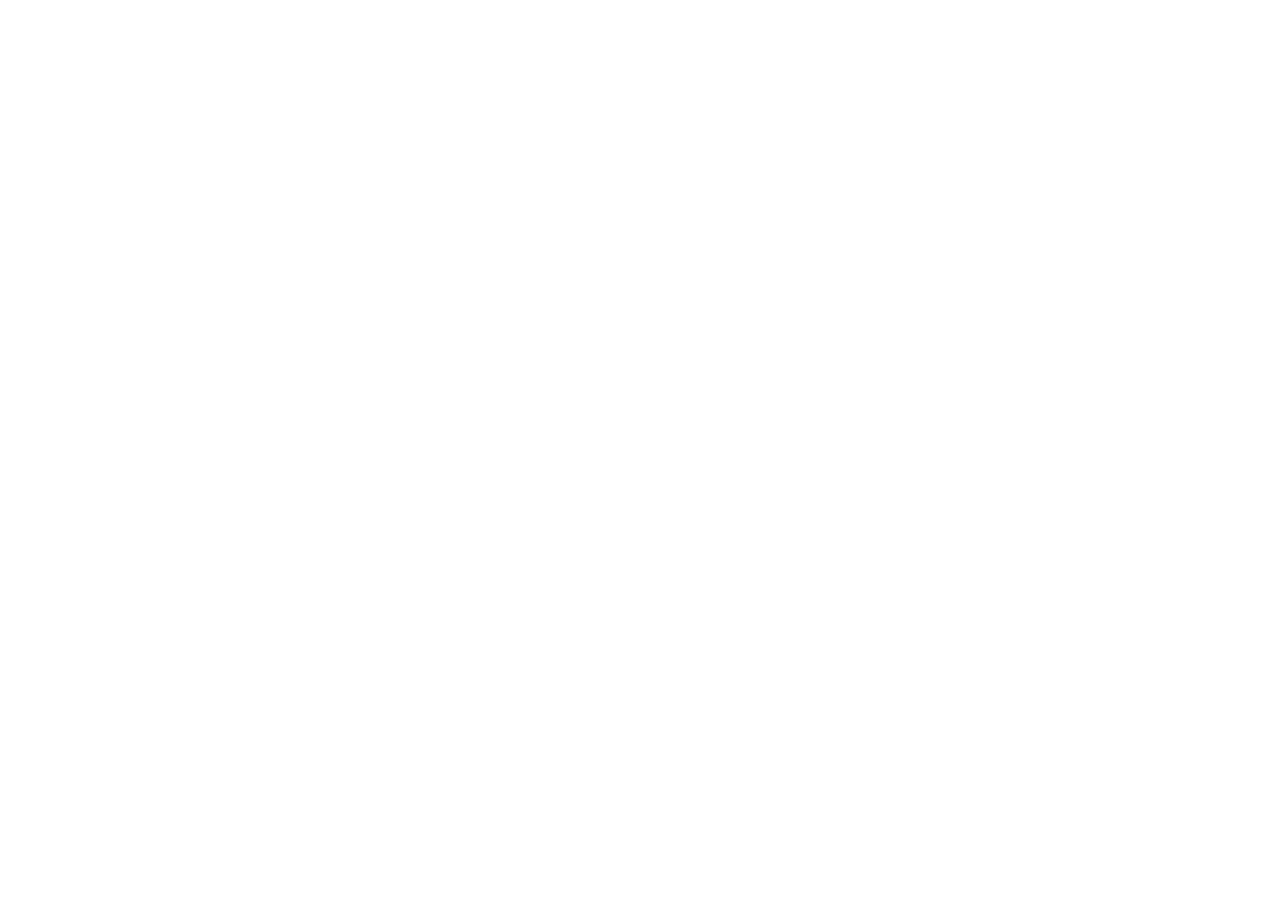
==== index.html @ 2fc83fd0 "start" ====
<!DOCTYPE html>
<html lang="en">
<head>
    <meta charset="UTF-8">
    <meta http-equiv="X-UA-Compatible" content="IE=edge">
    <meta name="viewport" content="width=device-width, initial-scale=1.0">
    <title>Document</title>
</head>
<body>
    
</body>
</html>
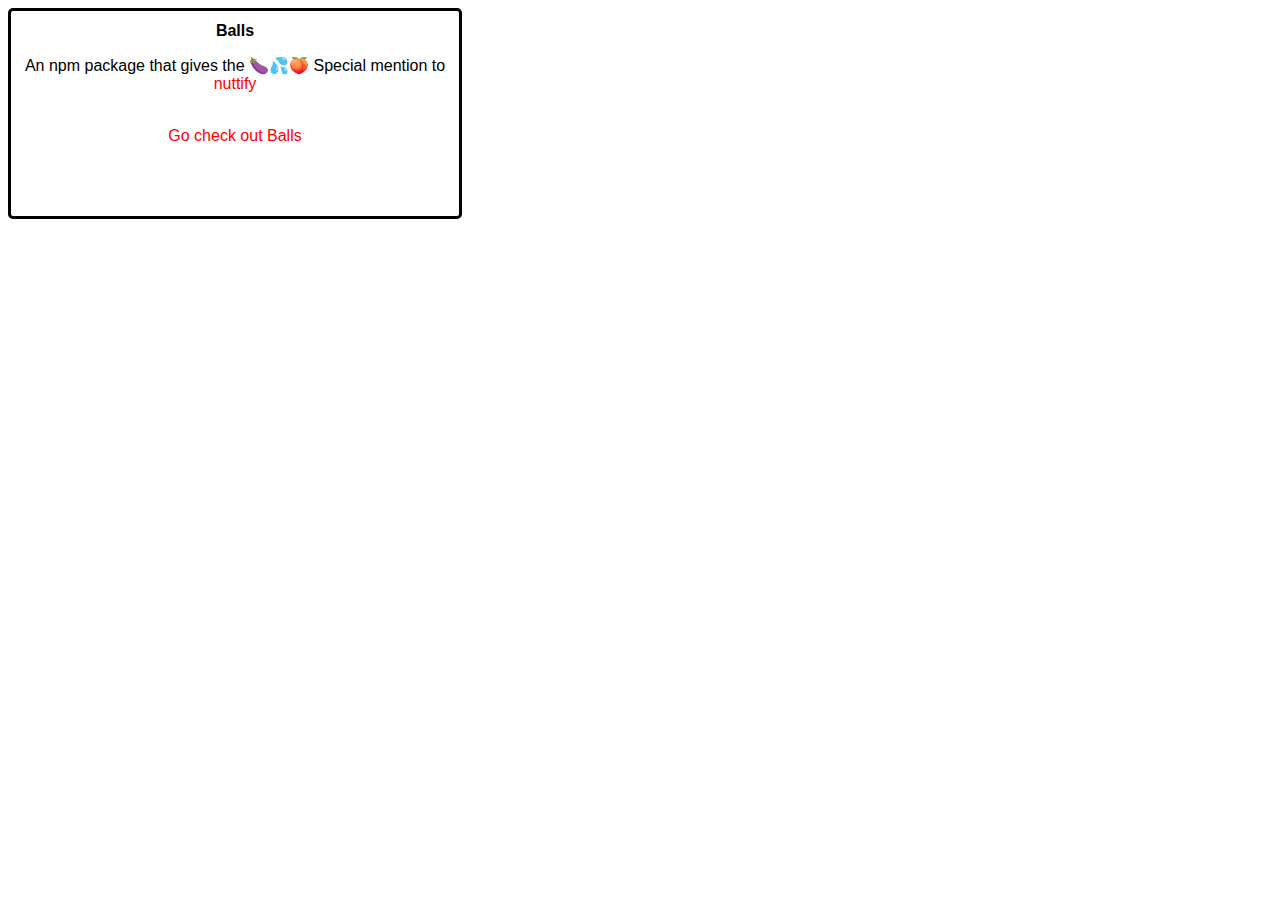
==== commit c70f6105: "not procrastination" ====
--- a/index.html
+++ b/index.html
@@ -4,9 +4,22 @@
     <meta charset="UTF-8">
     <meta http-equiv="X-UA-Compatible" content="IE=edge">
     <meta name="viewport" content="width=device-width, initial-scale=1.0">
-    <title>Document</title>
+    <link rel="stylesheet" href="style.css">
+    <title>packages</title>
 </head>
 <body>
-    
+    <div id="container">
+        <div id="balls">
+                <center>
+                    <h1 id="title">Balls</h1>
+                    <p id="deskjob">
+                        An npm package that gives the 🍆💦🍑
+                        Special mention to <a id="link" href="https://npmjs.com/package/@icxd/nut">nuttify</a>
+                    </p>
+                    <br>
+                    <a id="link" href="https://npmjs.com/package/@gombob/balls">Go check out Balls</a>
+                </center>
+        </div>
+    </div>
 </body>
 </html>--- a/style.css
+++ b/style.css
@@ -0,0 +1,21 @@
+#balls {
+    border-radius: 5px;
+    border: solid black;
+    width: 35vw;
+    height: 16vw;
+}
+
+#title {
+    font-family: sans-serif;
+    font-size: medium;
+}
+
+#deskjob {
+    font-family: sans-serif;
+}
+
+#link {
+    text-decoration: none;
+    color: red;
+    font-family: sans-serif;
+}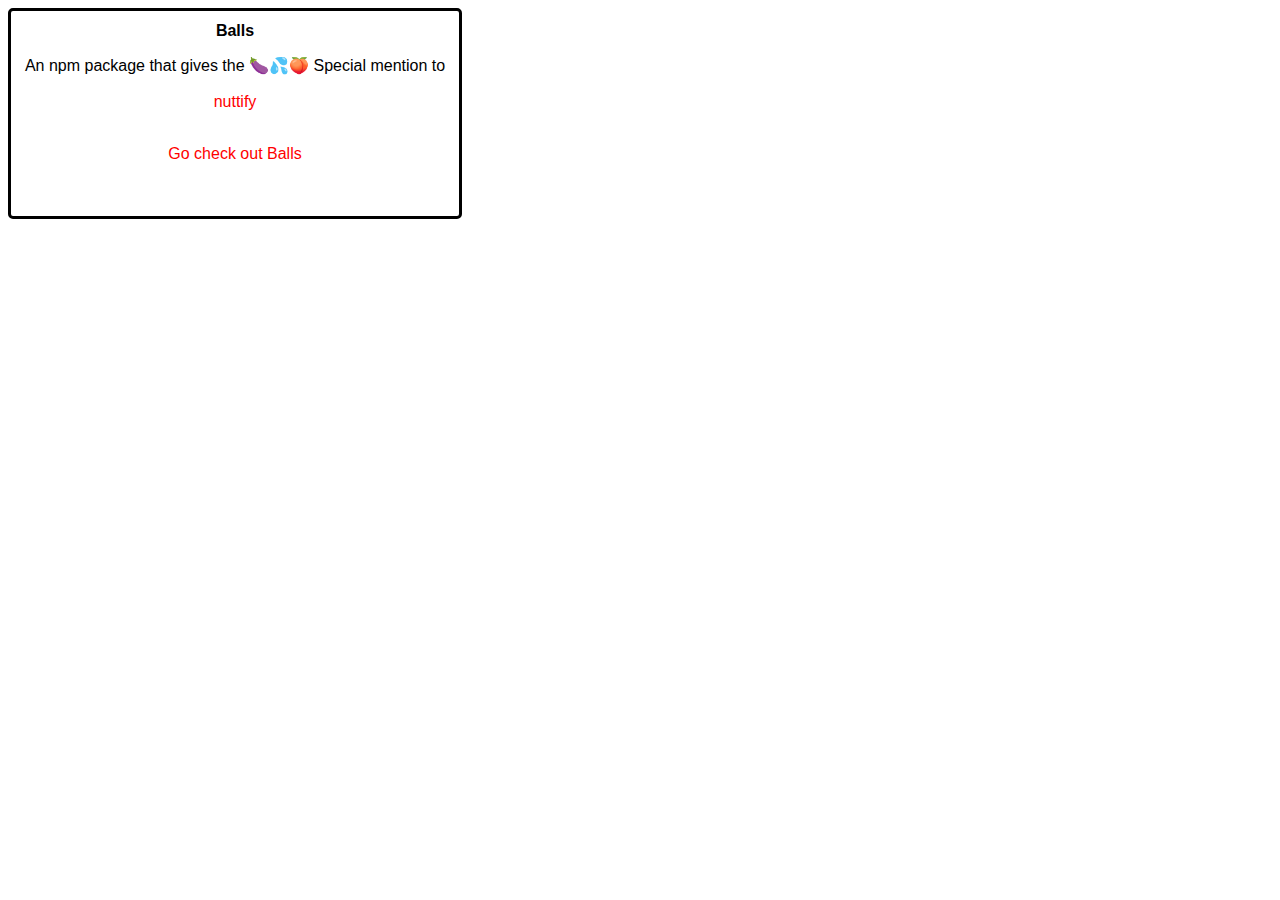
==== commit 214b8cf8: "Update index.html" ====
--- a/index.html
+++ b/index.html
@@ -14,7 +14,7 @@
                     <h1 id="title">Balls</h1>
                     <p id="deskjob">
                         An npm package that gives the 🍆💦🍑
-                        Special mention to <a id="link" href="https://npmjs.com/package/@icxd/nut">nuttify</a>
+                        Special mention to <br><br> <a id="link" href="https://npmjs.com/package/@icxd/nut">nuttify</a>
                     </p>
                     <br>
                     <a id="link" href="https://npmjs.com/package/@gombob/balls">Go check out Balls</a>
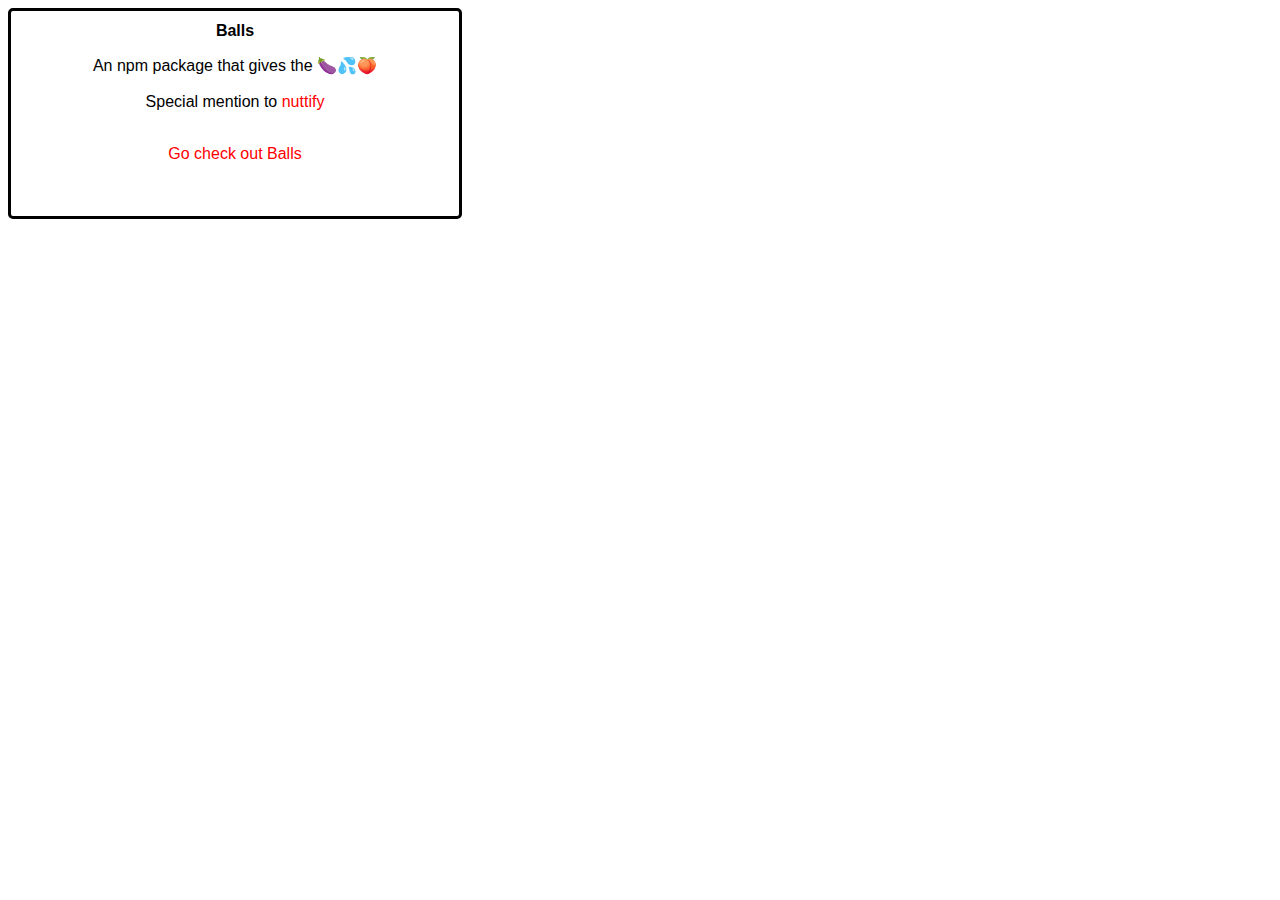
==== commit eb169f4d: "Update index.html" ====
--- a/index.html
+++ b/index.html
@@ -14,7 +14,8 @@
                     <h1 id="title">Balls</h1>
                     <p id="deskjob">
                         An npm package that gives the 🍆💦🍑
-                        Special mention to <br><br> <a id="link" href="https://npmjs.com/package/@icxd/nut">nuttify</a>
+                        <br><br>
+                        Special mention to  <a id="link" href="https://npmjs.com/package/@icxd/nut">nuttify</a>
                     </p>
                     <br>
                     <a id="link" href="https://npmjs.com/package/@gombob/balls">Go check out Balls</a>
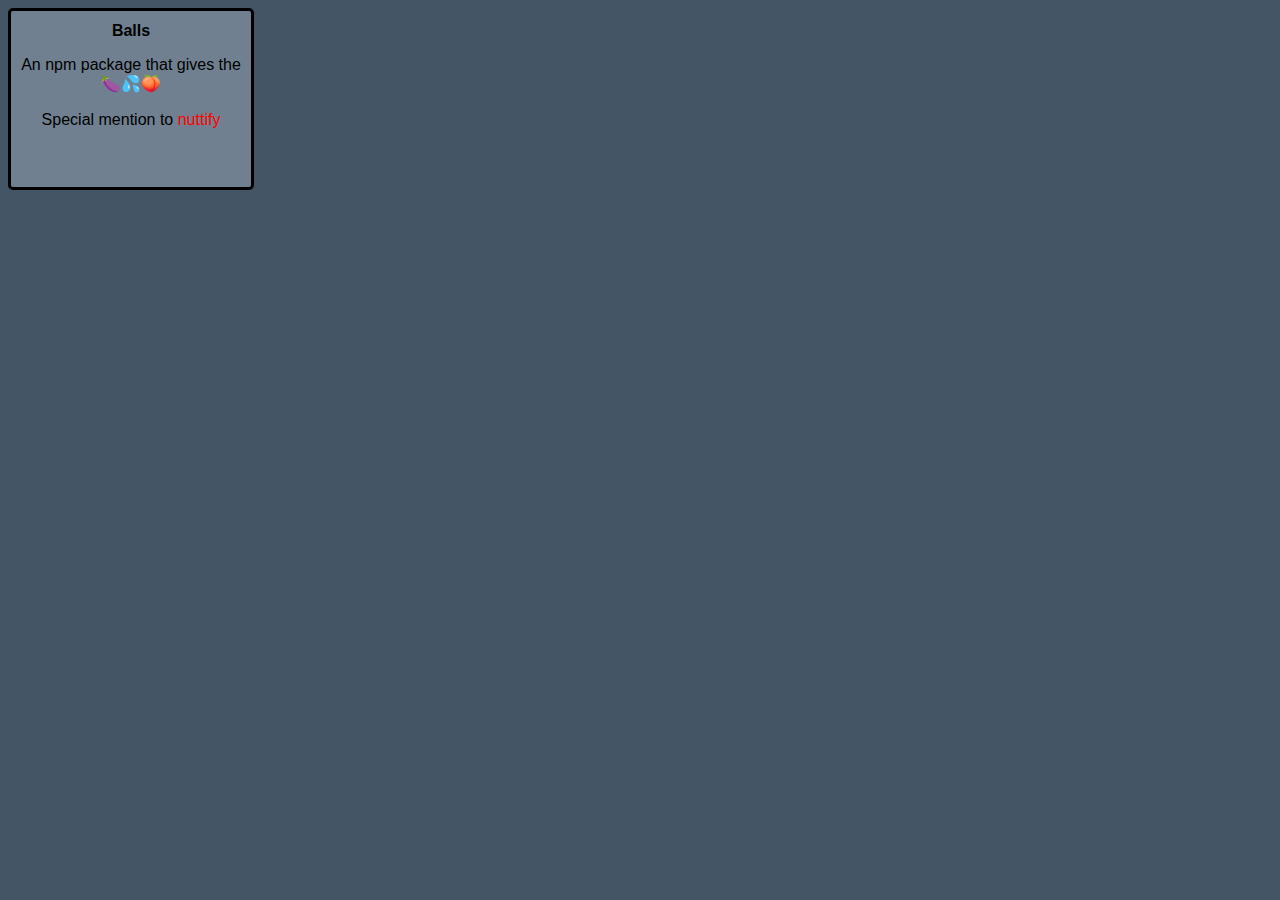
==== commit a7a70320: "progress..." ====
--- a/index.html
+++ b/index.html
@@ -5,11 +5,12 @@
     <meta http-equiv="X-UA-Compatible" content="IE=edge">
     <meta name="viewport" content="width=device-width, initial-scale=1.0">
     <link rel="stylesheet" href="style.css">
+    <script src="script.js"></script>
     <title>packages</title>
 </head>
 <body>
     <div id="container">
-        <div id="balls">
+        <div onclick="balls()" id="balls">
                 <center>
                     <h1 id="title">Balls</h1>
                     <p id="deskjob">
@@ -18,7 +19,6 @@
                         Special mention to  <a id="link" href="https://npmjs.com/package/@icxd/nut">nuttify</a>
                     </p>
                     <br>
-                    <a id="link" href="https://npmjs.com/package/@gombob/balls">Go check out Balls</a>
                 </center>
         </div>
     </div>
--- a/style.css
+++ b/style.css
@@ -1,8 +1,10 @@
 #balls {
     border-radius: 5px;
     border: solid black;
-    width: 35vw;
-    height: 16vw;
+    width: 15em;
+    height: 11em;
+    cursor: pointer;
+    background-color: slategray;
 }
 
 #title {
@@ -18,4 +20,8 @@
     text-decoration: none;
     color: red;
     font-family: sans-serif;
+}
+
+body {
+    background-color: #456;
 }